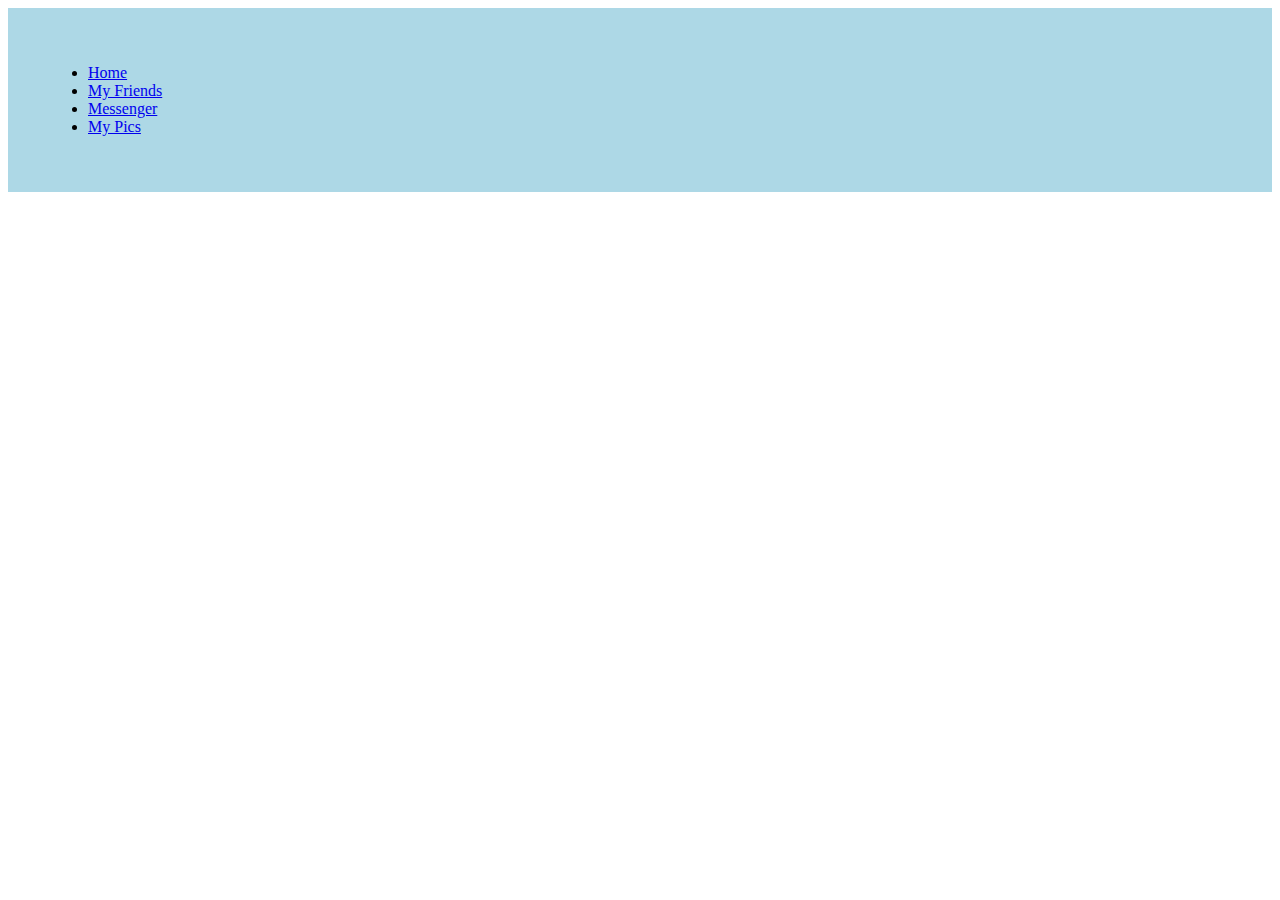
==== index.html @ fc8ffa5c "w3d1 dom exercises" ====
<!DOCTYPE html>
<html lang="en">
<head>
    <meta charset="UTF-8">
    <meta http-equiv="X-UA-Compatible" content="IE=edge">
    <meta name="viewport" content="width=device-width, initial-scale=1.0">
    <title>Document</title>
</head>
<body>
    <div id="navBar">
        <ul>
            <li><a href="#">Profile</a></li>
            <li><a href="#">Home</a></li>
            <li><a href="#">My Friends</a></li>
            <li><a href="#">Messenger</a></li>
            <li><a href="#">My Pics</a></li>
        </ul>
    </div>
        <script src="script.js"></script>
</body>
</html>
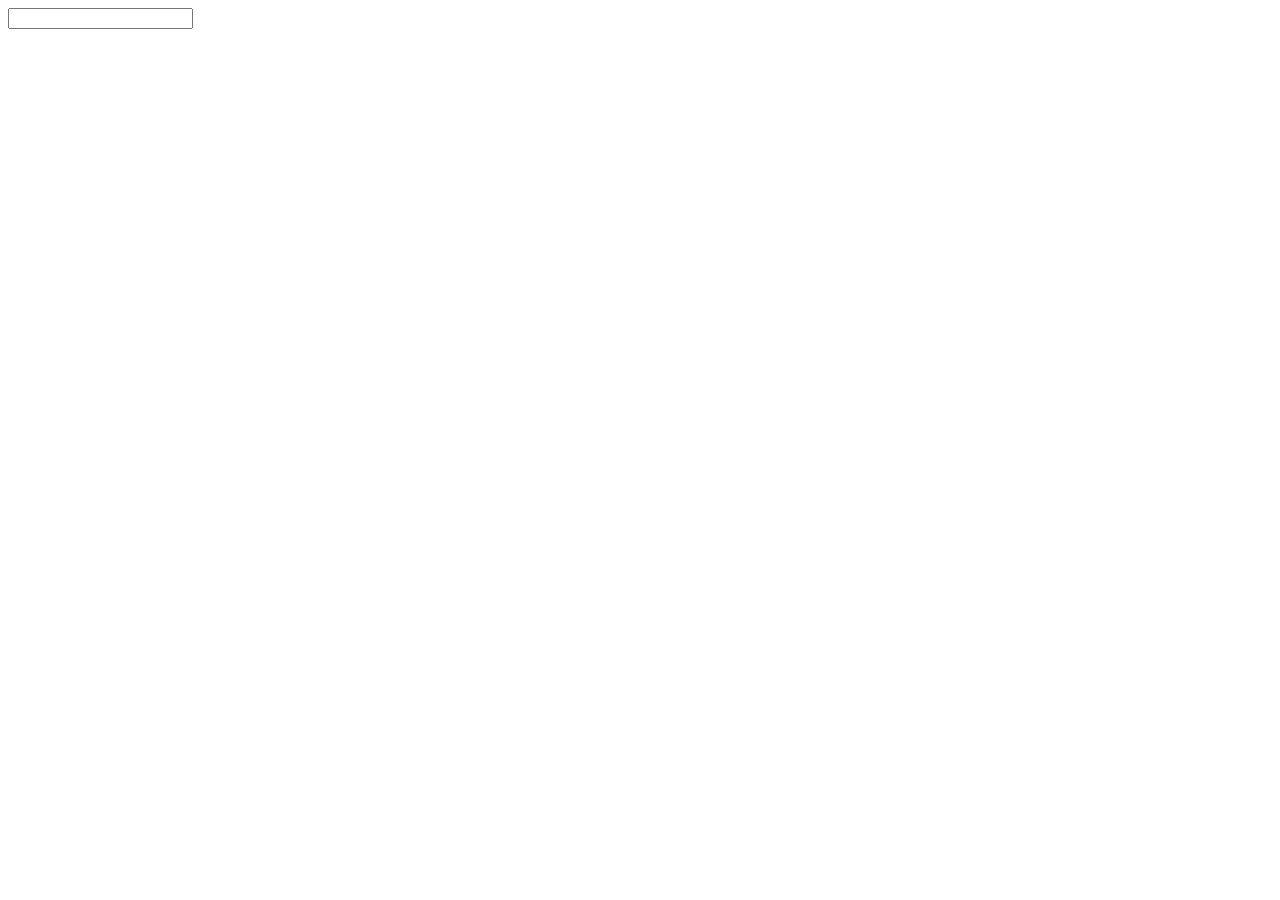
==== commit 5dc2f140: "Add files via upload" ====
--- a/index.html
+++ b/index.html
@@ -7,16 +7,10 @@
     <title>Document</title>
 </head>
 <body>
-    <div id="navBar">
-        <ul>
-            <li><a href="#">Profile</a></li>
-            <li><a href="#">Home</a></li>
-            <li><a href="#">My Friends</a></li>
-            <li><a href="#">Messenger</a></li>
-            <li><a href="#">My Pics</a></li>
-        </ul>
+    <div>
+        <input class = "form" type="text">
     </div>
-        <script src="script.js"></script>
+   <script src="script.js"></script>
+   <div id = "redbox"></div>
 </body>
-</html>
-
+</html>